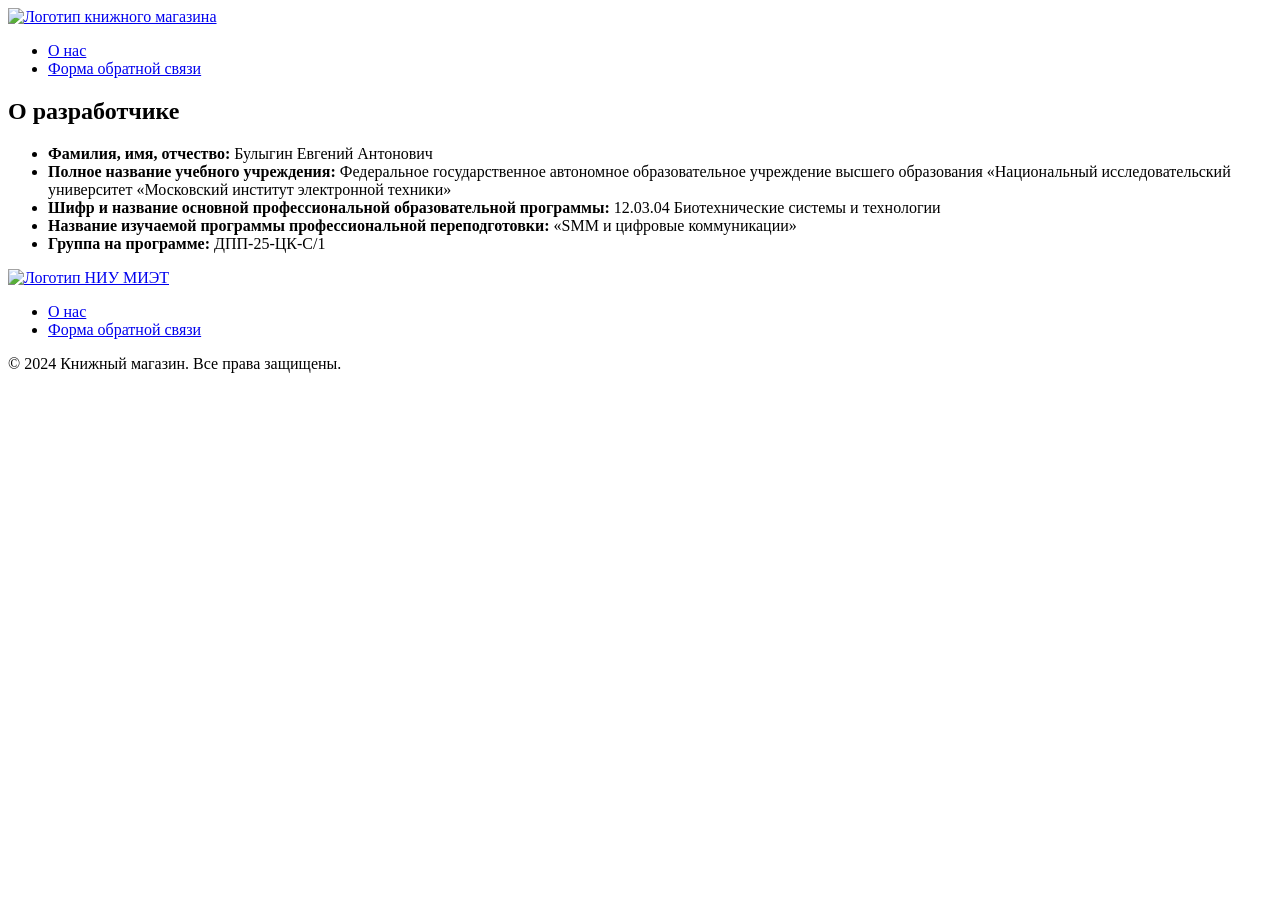
==== lab1/about.html @ bb47a2ff "finished lab1" ====
<!DOCTYPE html>
<html lang="ru">
<head>
    <meta charset="UTF-8">
    <meta name="viewport" content="width=device-width, initial-scale=1.0">
    <title>О нас - Книжный магазин</title>
</head>
<body>
    <header>
        <a href="index.html">
            <img src="https://cdn-icons-png.flaticon.com/512/2997/2997600.png" alt="Логотип книжного магазина" width="80">
        </a>
        <nav>
            <ul>
                <li><a href="about.html">О нас</a></li>
                <li><a href="form.html">Форма обратной связи</a></li>
            </ul>
        </nav>
    </header>

    <main>
        <section>
            <h1>О разработчике</h1>
            <ul>
                <li><strong>Фамилия, имя, отчество:</strong> Булыгин Евгений Антонович</li>
                <li><strong>Полное название учебного учреждения:</strong> Федеральное государственное автономное образовательное учреждение высшего образования «Национальный исследовательский университет «Московский институт электронной техники»</li>
                <li><strong>Шифр и название основной профессиональной образовательной программы:</strong> 12.03.04 Биотехнические системы и технологии</li>
                <li><strong>Название изучаемой программы профессиональной переподготовки:</strong> «SMM и цифровые коммуникации»</li>
                <li><strong>Группа на программе:</strong> ДПП-25-ЦК-С/1 </li>
            </ul>
        </section>
    </main>

    <footer>
        <a href="https://miet.ru/" target="_blank">
            <img src="https://www.miet.ru/upload/iblock/dc2/dc2e5b7e9d3e8c6b7f0a1e2c3d4a5b6f.png" alt="Логотип НИУ МИЭТ" width="50">
        </a>
        <nav>
            <ul>
                <li><a href="about.html">О нас</a></li>
                <li><a href="form.html">Форма обратной связи</a></li>
            </ul>
        </nav>
        <p>&copy; 2024 Книжный магазин. Все права защищены.</p>
    </footer>
</body>
</html>
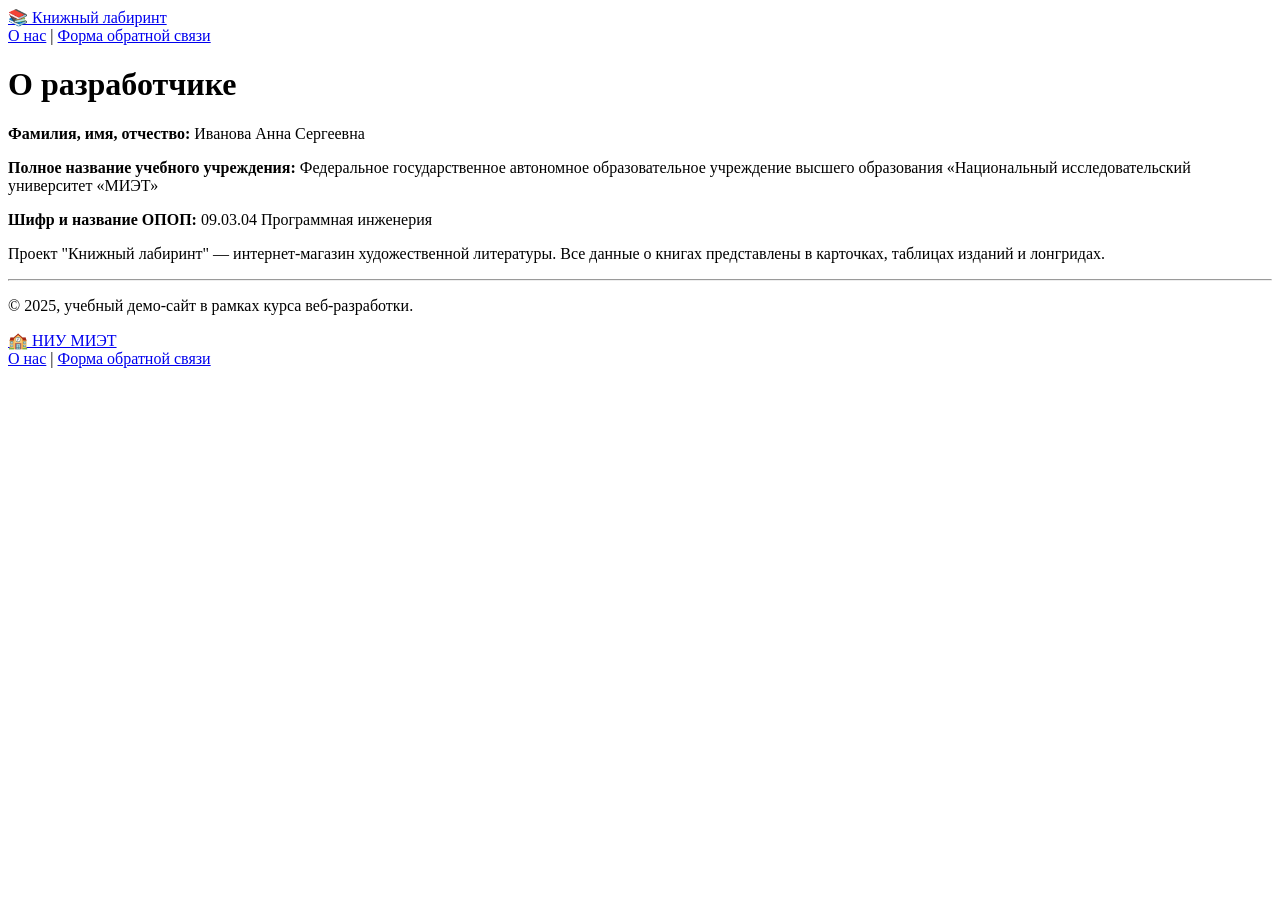
==== commit bad810b0: "lab1 finish" ====
--- a/lab1/about.html
+++ b/lab1/about.html
@@ -2,46 +2,31 @@
 <html lang="ru">
 <head>
     <meta charset="UTF-8">
-    <meta name="viewport" content="width=device-width, initial-scale=1.0">
-    <title>О нас - Книжный магазин</title>
+    <title>О нас | Книжный лабиринт</title>
 </head>
 <body>
-    <header>
-        <a href="index.html">
-            <img src="https://cdn-icons-png.flaticon.com/512/2997/2997600.png" alt="Логотип книжного магазина" width="80">
-        </a>
-        <nav>
-            <ul>
-                <li><a href="about.html">О нас</a></li>
-                <li><a href="form.html">Форма обратной связи</a></li>
-            </ul>
-        </nav>
-    </header>
 
-    <main>
-        <section>
-            <h1>О разработчике</h1>
-            <ul>
-                <li><strong>Фамилия, имя, отчество:</strong> Булыгин Евгений Антонович</li>
-                <li><strong>Полное название учебного учреждения:</strong> Федеральное государственное автономное образовательное учреждение высшего образования «Национальный исследовательский университет «Московский институт электронной техники»</li>
-                <li><strong>Шифр и название основной профессиональной образовательной программы:</strong> 12.03.04 Биотехнические системы и технологии</li>
-                <li><strong>Название изучаемой программы профессиональной переподготовки:</strong> «SMM и цифровые коммуникации»</li>
-                <li><strong>Группа на программе:</strong> ДПП-25-ЦК-С/1 </li>
-            </ul>
-        </section>
-    </main>
+<header>
+    <div><a href="index.html">📚 Книжный лабиринт</a></div>
+    <nav>
+        <a href="about.html">О нас</a> | <a href="form.html">Форма обратной связи</a>
+    </nav>
+</header>
 
-    <footer>
-        <a href="https://miet.ru/" target="_blank">
-            <img src="https://www.miet.ru/upload/iblock/dc2/dc2e5b7e9d3e8c6b7f0a1e2c3d4a5b6f.png" alt="Логотип НИУ МИЭТ" width="50">
-        </a>
-        <nav>
-            <ul>
-                <li><a href="about.html">О нас</a></li>
-                <li><a href="form.html">Форма обратной связи</a></li>
-            </ul>
-        </nav>
-        <p>&copy; 2024 Книжный магазин. Все права защищены.</p>
-    </footer>
+<main>
+    <h1>О разработчике</h1>
+    <p><strong>Фамилия, имя, отчество:</strong> Иванова Анна Сергеевна</p>
+    <p><strong>Полное название учебного учреждения:</strong> Федеральное государственное автономное образовательное учреждение высшего образования «Национальный исследовательский университет «МИЭТ»</p>
+    <p><strong>Шифр и название ОПОП:</strong> 09.03.04 Программная инженерия</p>
+    <p>Проект "Книжный лабиринт" — интернет-магазин художественной литературы. Все данные о книгах представлены в карточках, таблицах изданий и лонгридах.</p>
+    <hr>
+    <p>© 2025, учебный демо-сайт в рамках курса веб-разработки.</p>
+</main>
+
+<footer>
+    <div><a href="https://miet.ru" target="_blank">🏫 НИУ МИЭТ</a></div>
+    <div><a href="about.html">О нас</a> | <a href="form.html">Форма обратной связи</a></div>
+</footer>
+
 </body>
 </html>
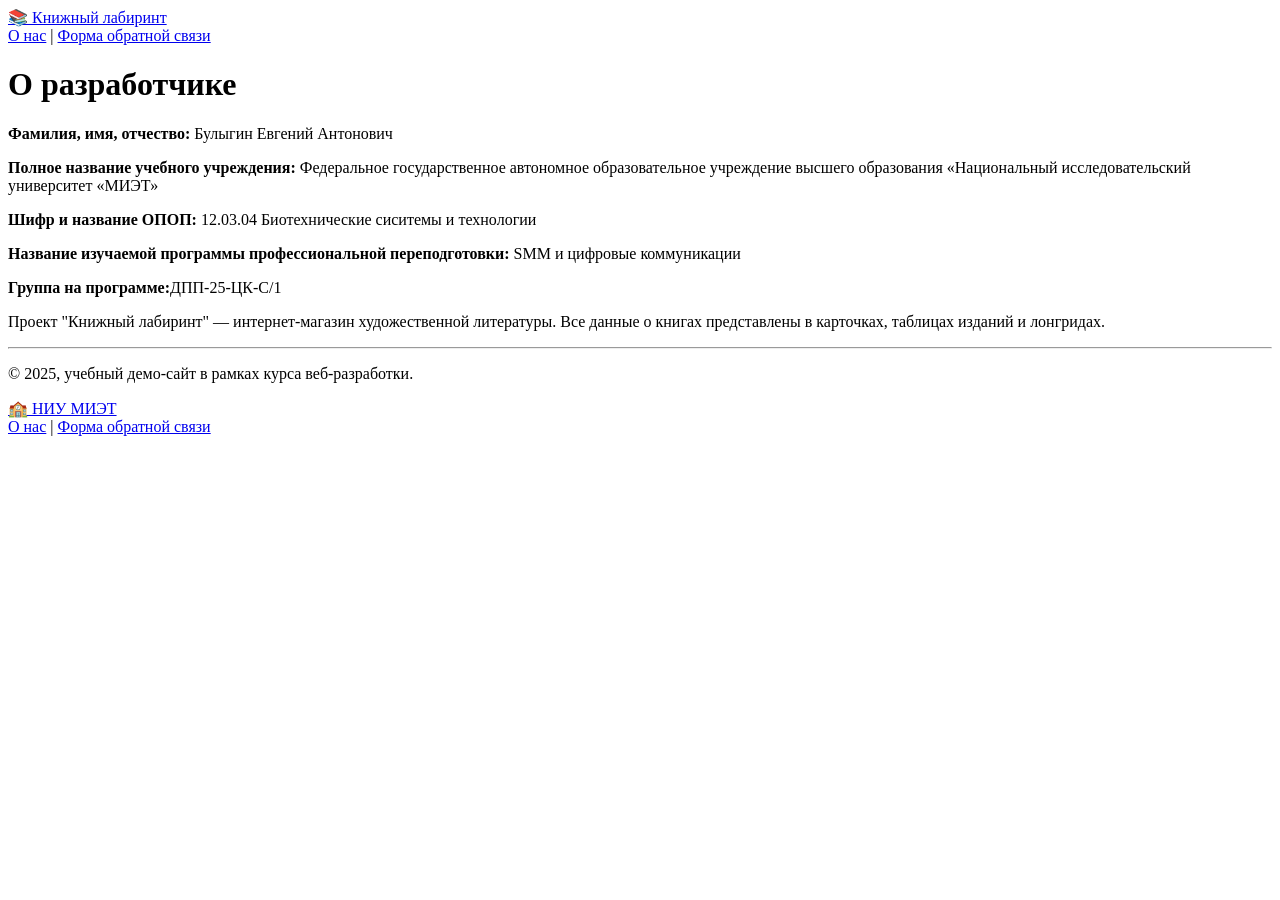
==== commit 9a932628: "lab1" ====
--- a/lab1/about.html
+++ b/lab1/about.html
@@ -15,9 +15,11 @@
 
 <main>
     <h1>О разработчике</h1>
-    <p><strong>Фамилия, имя, отчество:</strong> Иванова Анна Сергеевна</p>
+    <p><strong>Фамилия, имя, отчество:</strong> Булыгин Евгений Антонович</p>
     <p><strong>Полное название учебного учреждения:</strong> Федеральное государственное автономное образовательное учреждение высшего образования «Национальный исследовательский университет «МИЭТ»</p>
-    <p><strong>Шифр и название ОПОП:</strong> 09.03.04 Программная инженерия</p>
+    <p><strong>Шифр и название ОПОП:</strong> 12.03.04 Биотехнические сиситемы и технологии</p>
+    <p><strong>Название изучаемой программы профессиональной переподготовки:</strong> SMM и цифровые коммуникации</p>
+    <p><strong>Группа на программе:</strong>ДПП-25-ЦК-C/1</p>
     <p>Проект "Книжный лабиринт" — интернет-магазин художественной литературы. Все данные о книгах представлены в карточках, таблицах изданий и лонгридах.</p>
     <hr>
     <p>© 2025, учебный демо-сайт в рамках курса веб-разработки.</p>
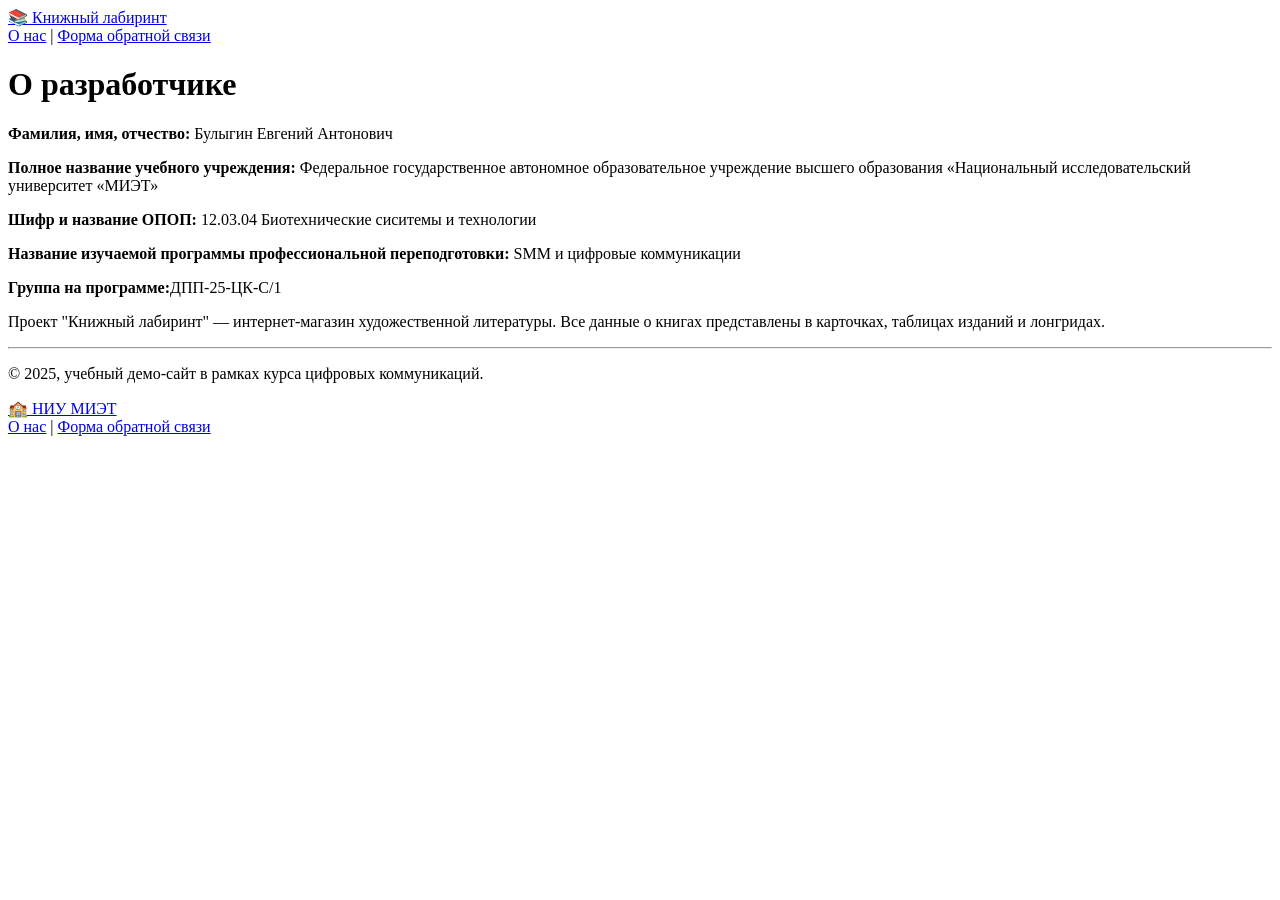
==== commit 0a7dd35e: "lab1 finished" ====
--- a/lab1/about.html
+++ b/lab1/about.html
@@ -22,7 +22,7 @@
     <p><strong>Группа на программе:</strong>ДПП-25-ЦК-C/1</p>
     <p>Проект "Книжный лабиринт" — интернет-магазин художественной литературы. Все данные о книгах представлены в карточках, таблицах изданий и лонгридах.</p>
     <hr>
-    <p>© 2025, учебный демо-сайт в рамках курса веб-разработки.</p>
+    <p>© 2025, учебный демо-сайт в рамках курса цифровых коммуникаций.</p>
 </main>
 
 <footer>
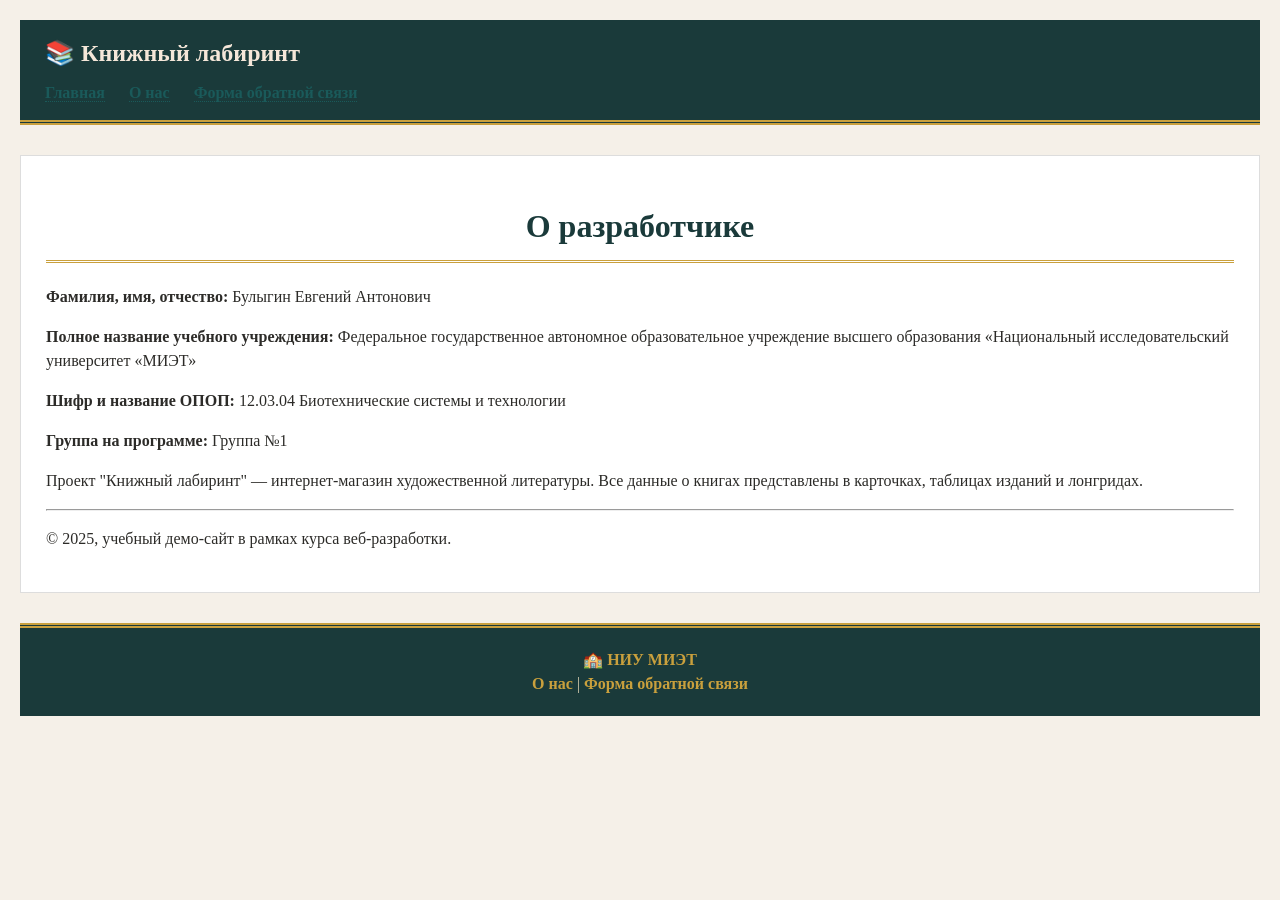
==== commit 27379962: "lab2 finish" ====
--- a/lab1/about.html
+++ b/lab1/about.html
@@ -3,13 +3,16 @@
 <head>
     <meta charset="UTF-8">
     <title>О нас | Книжный лабиринт</title>
+    <link rel="stylesheet" href="style.css">
 </head>
 <body>
 
 <header>
-    <div><a href="index.html">📚 Книжный лабиринт</a></div>
+    <div class="logo">📚 Книжный лабиринт</div>
     <nav>
-        <a href="about.html">О нас</a> | <a href="form.html">Форма обратной связи</a>
+        <a href="index.html">Главная</a>
+        <a href="about.html">О нас</a>
+        <a href="form.html">Форма обратной связи</a>
     </nav>
 </header>
 
@@ -17,12 +20,11 @@
     <h1>О разработчике</h1>
     <p><strong>Фамилия, имя, отчество:</strong> Булыгин Евгений Антонович</p>
     <p><strong>Полное название учебного учреждения:</strong> Федеральное государственное автономное образовательное учреждение высшего образования «Национальный исследовательский университет «МИЭТ»</p>
-    <p><strong>Шифр и название ОПОП:</strong> 12.03.04 Биотехнические сиситемы и технологии</p>
-    <p><strong>Название изучаемой программы профессиональной переподготовки:</strong> SMM и цифровые коммуникации</p>
-    <p><strong>Группа на программе:</strong>ДПП-25-ЦК-C/1</p>
+    <p><strong>Шифр и название ОПОП:</strong> 12.03.04 Биотехнические системы и технологии</p>
+    <p><strong>Группа на программе:</strong> Группа №1</p>
     <p>Проект "Книжный лабиринт" — интернет-магазин художественной литературы. Все данные о книгах представлены в карточках, таблицах изданий и лонгридах.</p>
     <hr>
-    <p>© 2025, учебный демо-сайт в рамках курса цифровых коммуникаций.</p>
+    <p>© 2025, учебный демо-сайт в рамках курса веб-разработки.</p>
 </main>
 
 <footer>
--- a/lab1/style.css
+++ b/lab1/style.css
@@ -0,0 +1,276 @@
+body {
+    background-color: #f5f0e8;
+    font-family: 'Georgia', 'Times New Roman', Times, serif;
+    color: #2c2b28;
+    margin: 0;
+    padding: 20px;
+    line-height: 1.5;
+}
+
+
+header {
+    background-color: #1a3a3a;
+    color: #f5e7d9;
+    padding: 15px 25px;
+    border-bottom: 5px double #c9a03d;
+    margin-bottom: 30px;
+}
+
+header a {
+    color: #f5e7d9;
+    text-decoration: none;
+    font-weight: bold;
+}
+
+header a:hover {
+    color: #c9a03d;
+    text-decoration: underline;
+}
+
+header .logo {
+    font-size: 1.5rem;
+    font-weight: bold;
+}
+
+nav {
+    margin-top: 10px;
+}
+
+nav a {
+    margin-right: 20px;
+}
+
+
+main {
+    background-color: #ffffff;
+    padding: 25px;
+    border: 1px solid #ddd;
+    margin-bottom: 30px;
+}
+
+
+h1 {
+    color: #1a3a3a;
+    font-family: 'Georgia', 'Times New Roman', Times, serif;
+    font-weight: bold;
+    text-align: center;
+    border-bottom: 3px double #c9a03d;
+    padding-bottom: 10px;
+}
+
+h2 {
+    color: #2c5a5a;
+    font-family: 'Georgia', 'Times New Roman', Times, serif;
+    font-weight: bold;
+    border-left: 5px solid #c9a03d;
+    padding-left: 15px;
+    margin-top: 25px;
+}
+
+h3 {
+    color: #3a6b6b;
+    font-family: 'Georgia', 'Times New Roman', Times, serif;
+    font-weight: bold;
+}
+
+
+
+table {
+    width: 100%;
+    border-collapse: collapse;
+    margin: 20px 0;
+    font-family: 'Courier New', Courier, monospace;
+}
+
+
+th, td {
+    border: 2px double #8b7a5a;
+    padding: 12px;
+    vertical-align: top;
+}
+
+
+th {
+    background-color: #3a6b6b;
+    color: #ffffff;
+    font-weight: bold;
+    text-align: center;
+    font-family: 'Georgia', 'Times New Roman', Times, serif;
+    border-bottom: 4px double #ffd966;
+}
+
+
+td:first-child {
+    background-color: #e8dcc8;
+    color: #1a3a3a;
+    font-weight: bold;
+    text-align: center;
+    font-family: 'Georgia', 'Times New Roman', Times, serif;
+    border-right: 3px double #c9a03d;
+}
+
+
+td {
+    background-color: #fefaf5;
+    color: #2c2b28;
+    text-align: left;
+    font-family: 'Segoe UI', Tahoma, Geneva, Verdana, sans-serif;
+}
+
+
+tr:nth-child(even) td:not(:first-child) {
+    background-color: #f5efe5;
+}
+
+
+
+
+a:link {
+    color: #1a5a5a;
+    font-family: 'Georgia', 'Times New Roman', Times, serif;
+    font-weight: 600;
+    text-decoration: none;
+    border-bottom: 1px dotted #1a5a5a;
+}
+
+
+a:visited {
+    color: #6b4c7c;
+    font-family: 'Georgia', 'Times New Roman', Times, serif;
+    font-weight: 600;
+    text-decoration: none;
+    border-bottom: 1px dotted #6b4c7c;
+}
+
+
+a:hover {
+    color: #c9a03d;
+    font-family: 'Georgia', 'Times New Roman', Times, serif;
+    font-weight: bold;
+    text-decoration: underline;
+    border-bottom: 2px solid #c9a03d;
+}
+
+
+a:active {
+    color: #ff6b6b;
+    font-family: 'Georgia', 'Times New Roman', Times, serif;
+    font-weight: bold;
+    text-decoration: none;
+    border-bottom: 2px dashed #ff6b6b;
+}
+
+
+.button-link:link,
+.back-link:link {
+    display: inline-block;
+    background-color: #1a3a3a;
+    color: #ffffff;
+    padding: 8px 16px;
+    text-decoration: none;
+    border-radius: 5px;
+    border: none;
+    font-weight: bold;
+}
+
+.button-link:visited,
+.back-link:visited {
+    background-color: #4a5a6a;
+    color: #dddddd;
+}
+
+.button-link:hover,
+.back-link:hover {
+    background-color: #c9a03d;
+    color: #1a3a3a;
+    text-decoration: none;
+    border-bottom: none;
+}
+
+.button-link:active,
+.back-link:active {
+    background-color: #ff6b6b;
+    color: white;
+}
+
+
+
+.cards-grid {
+    display: flex;
+    flex-wrap: wrap;
+    gap: 20px;
+    justify-content: center;
+}
+
+figure.card {
+    background-color: #ffffff;
+    border: 1px solid #ddd;
+    width: 250px;
+    padding: 15px;
+    text-align: center;
+}
+
+figure.card figcaption h3 {
+    color: #1a3a3a;
+    font-size: 1.2rem;
+}
+
+
+
+form {
+    background-color: #fefaf5;
+    padding: 20px;
+    border: 1px solid #ddd;
+}
+
+form div {
+    margin-bottom: 15px;
+}
+
+label {
+    font-weight: bold;
+    font-family: 'Georgia', 'Times New Roman', Times, serif;
+    color: #1a3a3a;
+}
+
+input, select, textarea {
+    padding: 8px;
+    border: 1px solid #ccc;
+    font-family: 'Segoe UI', Tahoma, Geneva, Verdana, sans-serif;
+}
+
+button {
+    background-color: #1a3a3a;
+    color: white;
+    padding: 10px 20px;
+    border: none;
+    font-weight: bold;
+    cursor: pointer;
+}
+
+button:hover {
+    background-color: #c9a03d;
+    color: #1a3a3a;
+}
+
+
+
+footer {
+    background-color: #1a3a3a;
+    color: #d6cdb0;
+    padding: 20px;
+    text-align: center;
+    border-top: 5px double #c9a03d;
+    margin-top: 30px;
+}
+
+footer a:link,
+footer a:visited {
+    color: #c9a03d;
+    border-bottom: none;
+}
+
+footer a:hover {
+    color: #ffffff;
+    text-decoration: underline;
+}
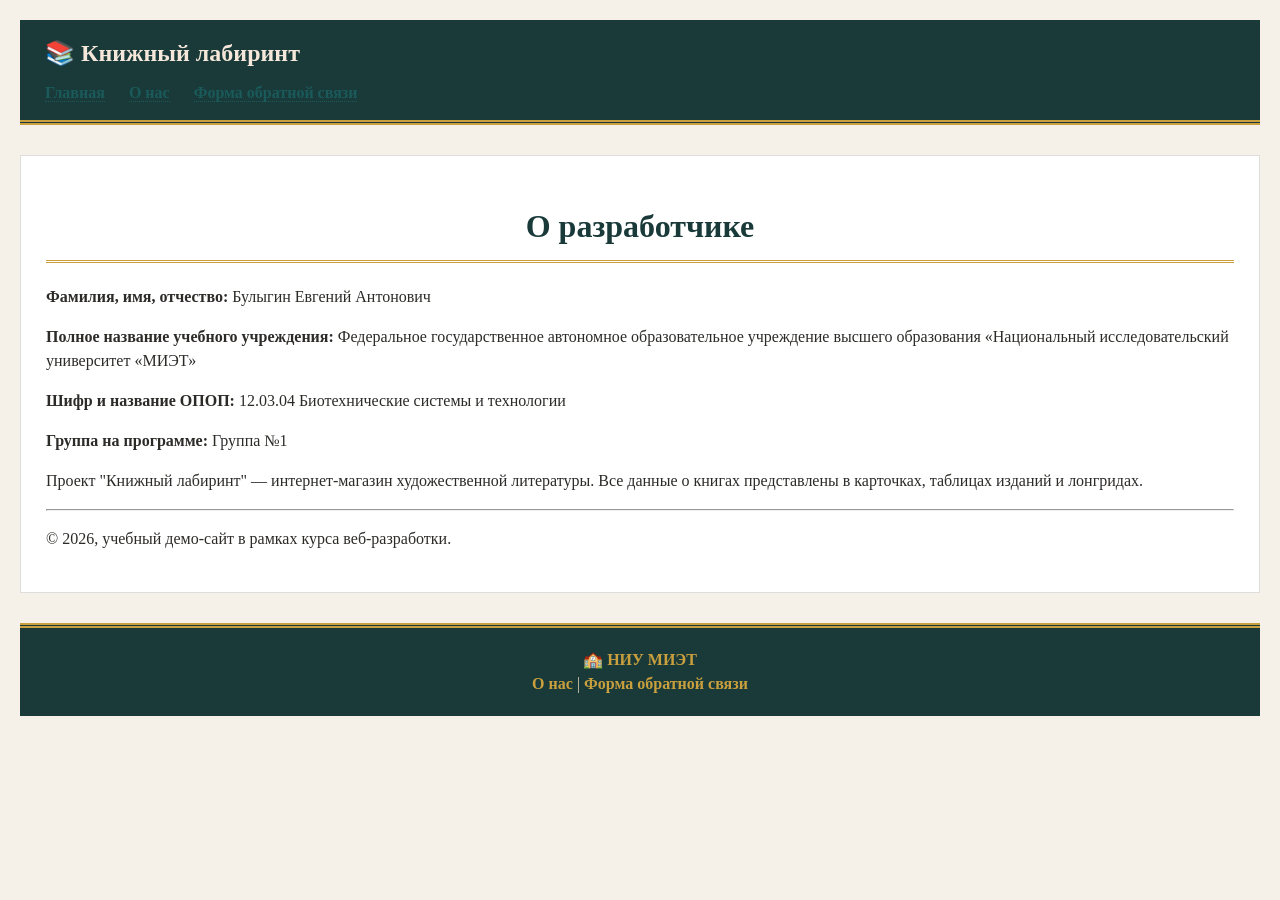
==== commit 3610fc5d: "lab2 last" ====
--- a/lab1/about.html
+++ b/lab1/about.html
@@ -24,7 +24,7 @@
     <p><strong>Группа на программе:</strong> Группа №1</p>
     <p>Проект "Книжный лабиринт" — интернет-магазин художественной литературы. Все данные о книгах представлены в карточках, таблицах изданий и лонгридах.</p>
     <hr>
-    <p>© 2025, учебный демо-сайт в рамках курса веб-разработки.</p>
+    <p>© 2026, учебный демо-сайт в рамках курса веб-разработки.</p>
 </main>
 
 <footer>
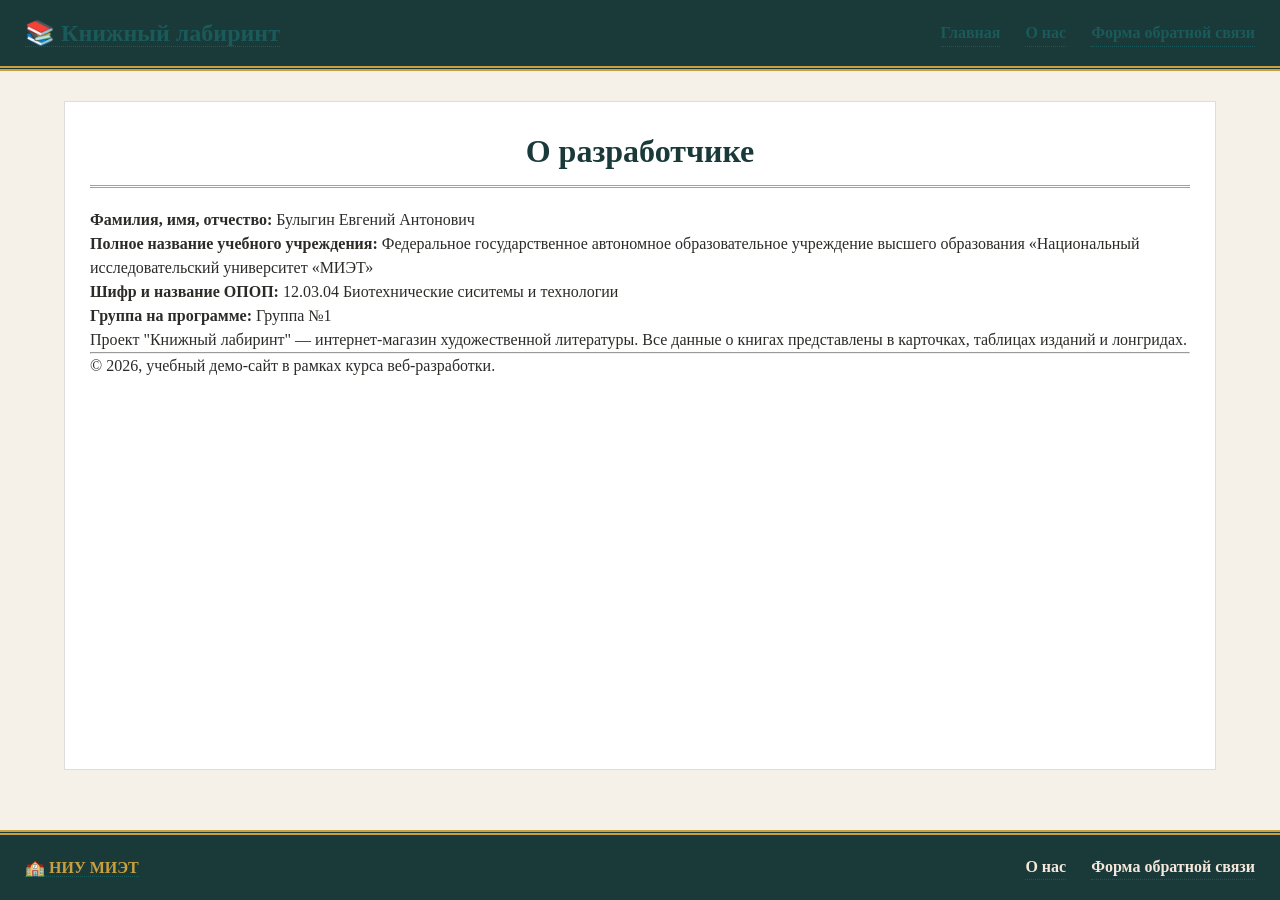
==== commit 829c9d40: "lab3" ====
--- a/lab1/about.html
+++ b/lab1/about.html
@@ -7,12 +7,16 @@
 </head>
 <body>
 
-<header>
-    <div class="logo">📚 Книжный лабиринт</div>
+<header class="header-container">
+    <div class="logo">
+        <a href="index.html">📚 Книжный лабиринт</a>
+    </div>
     <nav>
-        <a href="index.html">Главная</a>
-        <a href="about.html">О нас</a>
-        <a href="form.html">Форма обратной связи</a>
+        <ul class="nav-links">
+            <li><a href="index.html">Главная</a></li>
+            <li><a href="about.html">О нас</a></li>
+            <li><a href="form.html">Форма обратной связи</a></li>
+        </ul>
     </nav>
 </header>
 
@@ -20,16 +24,21 @@
     <h1>О разработчике</h1>
     <p><strong>Фамилия, имя, отчество:</strong> Булыгин Евгений Антонович</p>
     <p><strong>Полное название учебного учреждения:</strong> Федеральное государственное автономное образовательное учреждение высшего образования «Национальный исследовательский университет «МИЭТ»</p>
-    <p><strong>Шифр и название ОПОП:</strong> 12.03.04 Биотехнические системы и технологии</p>
+    <p><strong>Шифр и название ОПОП:</strong> 12.03.04 Биотехнические сиситемы и технологии</p>
     <p><strong>Группа на программе:</strong> Группа №1</p>
     <p>Проект "Книжный лабиринт" — интернет-магазин художественной литературы. Все данные о книгах представлены в карточках, таблицах изданий и лонгридах.</p>
     <hr>
     <p>© 2026, учебный демо-сайт в рамках курса веб-разработки.</p>
 </main>
 
-<footer>
-    <div><a href="https://miet.ru" target="_blank">🏫 НИУ МИЭТ</a></div>
-    <div><a href="about.html">О нас</a> | <a href="form.html">Форма обратной связи</a></div>
+<footer class="footer-container">
+    <div class="footer-logo">
+        <a href="https://miet.ru" target="_blank">🏫 НИУ МИЭТ</a>
+    </div>
+    <div class="footer-links">
+        <a href="about.html">О нас</a>
+        <a href="form.html">Форма обратной связи</a>
+    </div>
 </footer>
 
 </body>
--- a/lab1/style.css
+++ b/lab1/style.css
@@ -1,54 +1,86 @@
+/* ========== ОСНОВНЫЕ СТИЛИ ДЛЯ ВСЕХ СТРАНИЦ ========== */
+
+* {
+    margin: 0;
+    padding: 0;
+    box-sizing: border-box;
+}
+
 body {
     background-color: #f5f0e8;
     font-family: 'Georgia', 'Times New Roman', Times, serif;
     color: #2c2b28;
-    margin: 0;
-    padding: 20px;
     line-height: 1.5;
-}
-
-
-header {
+    min-height: 100vh;
+    display: flex;
+    flex-direction: column;
+}
+
+/* ========== HEADER - Flex контейнер ========== */
+/* Логотип и панель навигации прижаты к противоположным сторонам */
+/* Элементы выровнены по вертикали */
+
+.header-container {
     background-color: #1a3a3a;
     color: #f5e7d9;
     padding: 15px 25px;
     border-bottom: 5px double #c9a03d;
     margin-bottom: 30px;
-}
-
-header a {
+    display: flex;
+    justify-content: space-between;  /* прижаты к противоположным сторонам */
+    align-items: center;             /* выравнивание по вертикали */
+    flex-wrap: wrap;
+}
+
+.logo {
+    font-size: 1.5rem;
+    font-weight: bold;
+}
+
+.logo a {
     color: #f5e7d9;
     text-decoration: none;
-    font-weight: bold;
-}
-
-header a:hover {
+}
+
+.logo a:hover {
+    color: #c9a03d;
+}
+
+/* Панель навигации - ссылки на одной строке, между ними расстояние */
+.nav-links {
+    display: flex;
+    gap: 25px;           /* расстояние между ссылками */
+    list-style: none;
+    flex-wrap: wrap;
+}
+
+.nav-links a {
+    color: #f5e7d9;
+    text-decoration: none;
+    font-weight: bold;
+    padding: 5px 0;
+}
+
+.nav-links a:hover {
     color: #c9a03d;
     text-decoration: underline;
 }
 
-header .logo {
-    font-size: 1.5rem;
-    font-weight: bold;
-}
-
-nav {
-    margin-top: 10px;
-}
-
-nav a {
-    margin-right: 20px;
-}
-
+/* ========== ОСНОВНОЙ КОНТЕНТ ========== */
 
 main {
     background-color: #ffffff;
     padding: 25px;
     border: 1px solid #ddd;
     margin-bottom: 30px;
-}
-
-
+    max-width: 1400px;
+    margin-left: auto;
+    margin-right: auto;
+    width: 90%;
+    flex: 1;
+}
+
+/* Заголовки */
 h1 {
     color: #1a3a3a;
     font-family: 'Georgia', 'Times New Roman', Times, serif;
@@ -56,6 +88,7 @@
     text-align: center;
     border-bottom: 3px double #c9a03d;
     padding-bottom: 10px;
+    margin-bottom: 20px;
 }
 
 h2 {
@@ -64,16 +97,77 @@
     font-weight: bold;
     border-left: 5px solid #c9a03d;
     padding-left: 15px;
-    margin-top: 25px;
+    margin: 25px 0 15px 0;
 }
 
 h3 {
     color: #3a6b6b;
     font-family: 'Georgia', 'Times New Roman', Times, serif;
     font-weight: bold;
-}
-
-
+    margin: 15px 0 10px 0;
+}
+
+/* ========== КАРТОЧКИ ТОВАРОВ (ГЛАВНАЯ СТРАНИЦА) ========== */
+/* Flex-контейнер для карточек */
+
+.cards-grid {
+    display: flex;
+    flex-wrap: wrap;        /* перенос карточек на следующую строку */
+    gap: 25px;
+    justify-content: center;
+    margin-top: 20px;
+}
+
+/* Стиль одной карточки */
+.card {
+    background-color: #ffffff;
+    border: 1px solid #ddd;
+    border-radius: 12px;
+    padding: 15px;
+    text-align: center;
+    transition: transform 0.2s, box-shadow 0.2s;
+    min-width: 280px;       /* минимальная ширина карточки */
+    max-width: 350px;       /* максимальная ширина карточки */
+    width: 100%;
+    flex: 1 1 280px;        /* flex-grow, flex-shrink, flex-basis */
+    box-shadow: 0 2px 5px rgba(0,0,0,0.1);
+}
+
+.card:hover {
+    transform: translateY(-5px);
+    box-shadow: 0 5px 15px rgba(0,0,0,0.15);
+}
+
+.card figcaption {
+    margin-top: 10px;
+}
+
+.card figcaption h3 {
+    color: #1a3a3a;
+    font-size: 1.2rem;
+    margin-bottom: 8px;
+}
+
+.card figcaption p {
+    color: #6b5a4c;
+    font-size: 0.9rem;
+    margin-bottom: 12px;
+}
+
+/* Адаптивность для маленьких экранов */
+@media (max-width: 700px) {
+    .card {
+        min-width: 240px;
+        max-width: 100%;
+    }
+    
+    main {
+        width: 95%;
+        padding: 15px;
+    }
+}
+
+/* ========== СТИЛИ ДЛЯ ТАБЛИЦ ========== */
 
 table {
     width: 100%;
@@ -82,14 +176,12 @@
     font-family: 'Courier New', Courier, monospace;
 }
 
-
 th, td {
     border: 2px double #8b7a5a;
     padding: 12px;
     vertical-align: top;
 }
 
-
 th {
     background-color: #3a6b6b;
     color: #ffffff;
@@ -99,7 +191,6 @@
     border-bottom: 4px double #ffd966;
 }
 
-
 td:first-child {
     background-color: #e8dcc8;
     color: #1a3a3a;
@@ -108,7 +199,6 @@
     font-family: 'Georgia', 'Times New Roman', Times, serif;
     border-right: 3px double #c9a03d;
 }
-
 
 td {
     background-color: #fefaf5;
@@ -117,13 +207,11 @@
     font-family: 'Segoe UI', Tahoma, Geneva, Verdana, sans-serif;
 }
 
-
 tr:nth-child(even) td:not(:first-child) {
     background-color: #f5efe5;
 }
 
-
-
+/* ========== СТИЛИ ДЛЯ ГИПЕРССЫЛОК (псевдоклассы) ========== */
 
 a:link {
     color: #1a5a5a;
@@ -133,7 +221,6 @@
     border-bottom: 1px dotted #1a5a5a;
 }
 
-
 a:visited {
     color: #6b4c7c;
     font-family: 'Georgia', 'Times New Roman', Times, serif;
@@ -142,7 +229,6 @@
     border-bottom: 1px dotted #6b4c7c;
 }
 
-
 a:hover {
     color: #c9a03d;
     font-family: 'Georgia', 'Times New Roman', Times, serif;
@@ -151,7 +237,6 @@
     border-bottom: 2px solid #c9a03d;
 }
 
-
 a:active {
     color: #ff6b6b;
     font-family: 'Georgia', 'Times New Roman', Times, serif;
@@ -159,7 +244,6 @@
     text-decoration: none;
     border-bottom: 2px dashed #ff6b6b;
 }
-
 
 .button-link:link,
 .back-link:link {
@@ -193,84 +277,170 @@
     color: white;
 }
 
-
-
-.cards-grid {
+/* ========== ФОРМА (flex-direction: column) ========== */
+
+.form-container {
+    display: flex;
+    flex-direction: column;   /* вертикальное расположение */
+    gap: 20px;               /* отступы между блоками с input */
+}
+
+.form-group {
+    display: flex;
+    flex-direction: column;
+    gap: 8px;
+}
+
+.form-group label {
+    font-weight: bold;
+    font-family: 'Georgia', 'Times New Roman', Times, serif;
+    color: #1a3a3a;
+}
+
+.form-group input,
+.form-group select,
+.form-group textarea {
+    padding: 10px;
+    border: 1px solid #ccc;
+    border-radius: 6px;
+    font-family: 'Segoe UI', Tahoma, Geneva, Verdana, sans-serif;
+    font-size: 1rem;
+    width: 100%;
+    max-width: 500px;
+}
+
+.checkbox-group {
     display: flex;
     flex-wrap: wrap;
+    gap: 15px;
+    margin-top: 5px;
+}
+
+.checkbox-group label {
+    font-weight: normal;
+    display: flex;
+    align-items: center;
+    gap: 5px;
+}
+
+.radio-group {
+    display: flex;
     gap: 20px;
-    justify-content: center;
-}
-
-figure.card {
-    background-color: #ffffff;
-    border: 1px solid #ddd;
-    width: 250px;
-    padding: 15px;
-    text-align: center;
-}
-
-figure.card figcaption h3 {
-    color: #1a3a3a;
-    font-size: 1.2rem;
-}
-
-
-
-form {
-    background-color: #fefaf5;
-    padding: 20px;
-    border: 1px solid #ddd;
-}
-
-form div {
-    margin-bottom: 15px;
-}
-
-label {
-    font-weight: bold;
-    font-family: 'Georgia', 'Times New Roman', Times, serif;
-    color: #1a3a3a;
-}
-
-input, select, textarea {
-    padding: 8px;
-    border: 1px solid #ccc;
-    font-family: 'Segoe UI', Tahoma, Geneva, Verdana, sans-serif;
-}
-
-button {
+    margin-top: 5px;
+}
+
+.radio-group label {
+    font-weight: normal;
+    display: flex;
+    align-items: center;
+    gap: 5px;
+}
+
+/* Кнопки формы - выровнены по правому краю */
+.form-buttons {
+    display: flex;
+    gap: 15px;
+    justify-content: flex-end;  /* кнопки прижаты к правому краю */
+    margin-top: 10px;
+}
+
+.form-buttons button {
     background-color: #1a3a3a;
     color: white;
-    padding: 10px 20px;
+    padding: 10px 25px;
     border: none;
+    border-radius: 6px;
     font-weight: bold;
     cursor: pointer;
-}
-
-button:hover {
+    font-size: 1rem;
+    transition: background-color 0.2s;
+}
+
+.form-buttons button:hover {
     background-color: #c9a03d;
     color: #1a3a3a;
 }
 
-
-
-footer {
+.form-buttons button[type="reset"] {
+    background-color: #6b5a4c;
+}
+
+.form-buttons button[type="reset"]:hover {
+    background-color: #c9a03d;
+    color: #1a3a3a;
+}
+
+/* ========== FOOTER (аналогично Header) ========== */
+
+.footer-container {
     background-color: #1a3a3a;
     color: #d6cdb0;
-    padding: 20px;
-    text-align: center;
+    padding: 20px 25px;
     border-top: 5px double #c9a03d;
     margin-top: 30px;
-}
-
-footer a:link,
-footer a:visited {
+    display: flex;
+    justify-content: space-between;  /* элементы прижаты к противоположным сторонам */
+    align-items: center;             /* выравнивание по вертикали */
+    flex-wrap: wrap;
+    gap: 15px;
+}
+
+.footer-logo a {
     color: #c9a03d;
-    border-bottom: none;
-}
-
-footer a:hover {
+    text-decoration: none;
+    font-weight: bold;
+}
+
+.footer-logo a:hover {
     color: #ffffff;
     text-decoration: underline;
+}
+
+.footer-links {
+    display: flex;
+    gap: 25px;           /* расстояние между ссылками */
+    flex-wrap: wrap;
+}
+
+.footer-links a {
+    color: #f5e7d9;
+    text-decoration: none;
+}
+
+.footer-links a:hover {
+    color: #c9a03d;
+    text-decoration: underline;
+}
+
+/* Адаптивность для мобильных устройств */
+@media (max-width: 600px) {
+    .header-container {
+        flex-direction: column;
+        text-align: center;
+        gap: 12px;
+    }
+    
+    .footer-container {
+        flex-direction: column;
+        text-align: center;
+        gap: 12px;
+    }
+    
+    .nav-links {
+        justify-content: center;
+    }
+    
+    .footer-links {
+        justify-content: center;
+    }
+    
+    .form-buttons {
+        justify-content: center;
+    }
+    
+    .form-group input,
+    .form-group select,
+    .form-group textarea {
+        max-width: 100%;
+    }
 }
